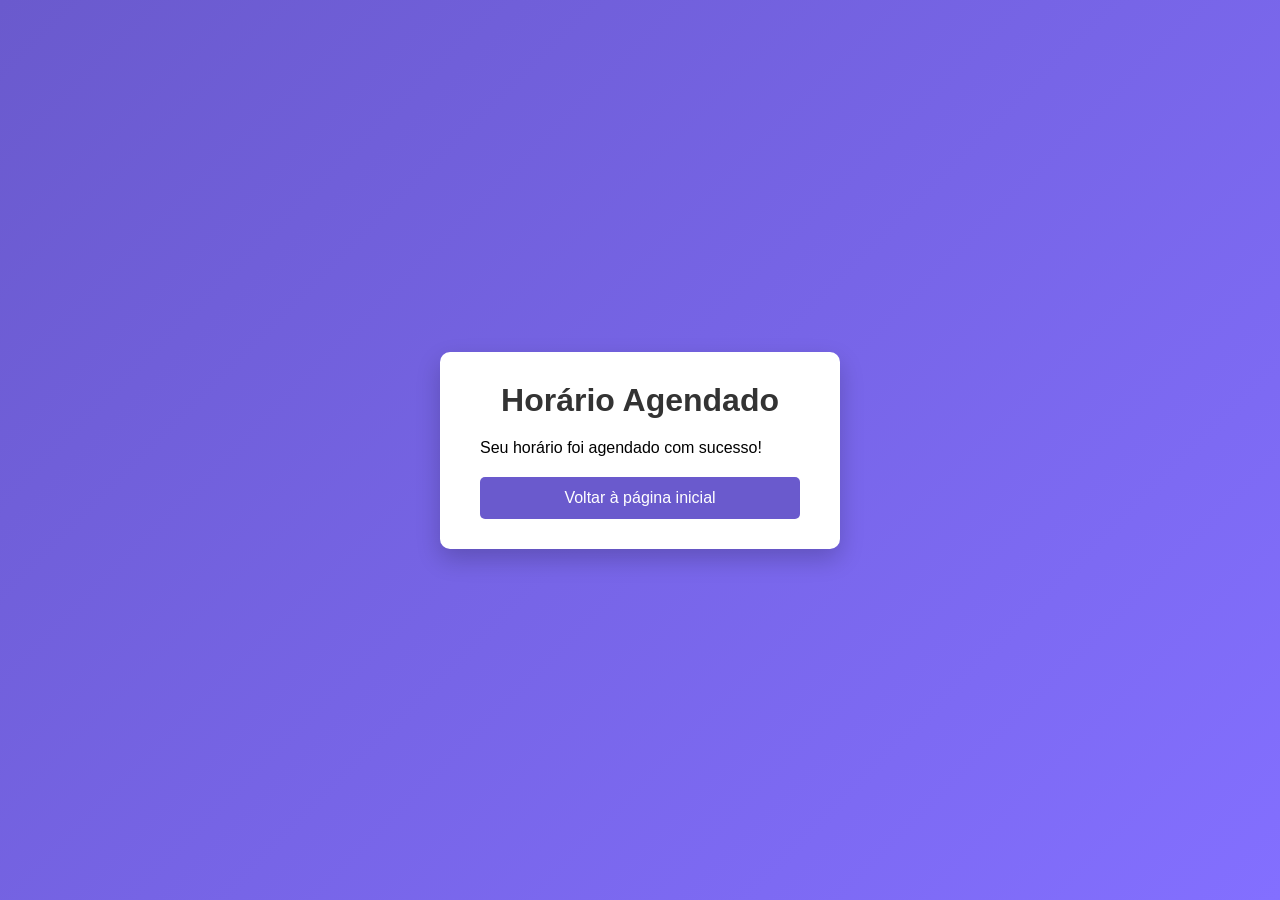
==== agendamento.html @ 1aa955e2 "final site" ====
<!DOCTYPE html>
<html lang="pt-BR">
<head>
    <meta charset="UTF-8">
    <meta name="viewport" content="width=device-width, initial-scale=1.0">
    <title>Horário Agendado</title>
    <link rel="stylesheet" href="style.css">
</head>
<body>
    <div class="we">
        <h1>Horário Agendado</h1>
        <p>Seu horário foi agendado com sucesso!</p>
        <a href="home.html"><button>Voltar à página inicial</button></a>
    </div>
</body>
</html>
---- style.css ----
* {
    margin: 0;
    padding: 0;
    box-sizing: border-box;
    font-family: Arial, Helvetica, sans-serif;
}


body {
    min-height: 100vh;
    background: linear-gradient(135deg, #6a5acd, #836fff);
    display: flex;
    align-items: center;
    justify-content: center;
}


.lo {
    background-color: #ffffff;
    padding: 30px 40px;
    border-radius: 10px;
    width: 100%;
    max-width: 400px;
    box-shadow: 0 10px 25px rgba(0, 0, 0, 0.2);
}


.lo h1 {
    text-align: center;
    margin-bottom: 20px;
    color: #333;
}


.lo label {
    font-size: 14px;
    color: #555;
}


.lo input {
    width: 100%;
    padding: 10px;
    margin-top: 5px;
    border: 1px solid #ccc;
    border-radius: 5px;
    font-size: 14px;
    transition: border-color 0.3s, box-shadow 0.3s;
}


.lo input:focus {
    outline: none;
    border-color: #6a5acd;
    box-shadow: 0 0 5px rgba(106, 90, 205, 0.5);
}


.lo button {
    width: 100%;
    padding: 12px;
    margin-top: 20px;
    background-color: #6a5acd;
    color: #fff;
    border: none;
    border-radius: 5px;
    font-size: 16px;
    cursor: pointer;
    transition: background-color 0.3s, transform 0.2s;
}


.lo button:hover {
    background-color: #5a4cbf;
    transform: scale(1.02);
}


.lo button:active {
    transform: scale(0.98);
}
.pós {
    background-color: #ffffff;
    padding: 30px 40px;
    border-radius: 10px;
    width: 100%;
    max-width: 400px;
    box-shadow: 0 10px 25px rgba(0, 0, 0, 0.2);
}


.pós h1 {
    text-align: center;
    margin-bottom: 20px;
    color: #333;
}


.pós label {
    font-size: 14px;
    color: #555;
}


.pós input {
    width: 100%;
    padding: 10px;
    margin-top: 5px;
    border: 1px solid #ccc;
    border-radius: 5px;
    font-size: 14px;
    transition: border-color 0.3s, box-shadow 0.3s;
}


.pós input:focus {
    outline: none;
    border-color: #6a5acd;
    box-shadow: 0 0 5px rgba(106, 90, 205, 0.5);
}


.pós button {
    width: 100%;
    padding: 12px;
    margin-top: 20px;
    background-color: #6a5acd;
    color: #fff;
    border: none;
    border-radius: 5px;
    font-size: 16px;
    cursor: pointer;
    transition: background-color 0.3s, transform 0.2s;
}


.pós button:hover {
    background-color: #5a4cbf;
    transform: scale(1.02);
}


.pós button:active {
    transform: scale(0.98);
}



.home {
    background-color: #ffffff;
    padding: 30px 40px;
    border-radius: 10px;
    width: 100%;
    max-width: 400px;
    box-shadow: 0 10px 25px rgba(0, 0, 0, 0.2);
}


.home h1 {
    text-align: center;
    margin-bottom: 20px;
    color: #333;
}


.home label {
    font-size: 14px;
    color: #555;
}


.home input {
    width: 100%;
    padding: 10px;
    margin-top: 5px;
    border: 1px solid #ccc;
    border-radius: 5px;
    font-size: 14px;
    transition: border-color 0.3s, box-shadow 0.3s;
}


.home input:focus {
    outline: none;
    border-color: #6a5acd;
    box-shadow: 0 0 5px rgba(106, 90, 205, 0.5);
}


.home button {
    width: 100%;
    padding: 12px;
    margin-top: 20px;
    background-color: #6a5acd;
    color: #fff;
    border: none;
    border-radius: 5px;
    font-size: 16px;
    cursor: pointer;
    transition: background-color 0.3s, transform 0.2s;
}


.home button:hover {
    background-color: #5a4cbf;
    transform: scale(1.02);
}

.home button:active {
    transform: scale(0.98);
}

.we {
    background-color: #ffffff;
    padding: 30px 40px;
    border-radius: 10px;
    width: 100%;
    max-width: 400px;
    box-shadow: 0 10px 25px rgba(0, 0, 0, 0.2);
}


.we h1 {
    text-align: center;
    margin-bottom: 20px;
    color: #333;
}


.we label {
    font-size: 14px;
    color: #555;
}


.we input {
    width: 100%;
    padding: 10px;
    margin-top: 5px;
    border: 1px solid #ccc;
    border-radius: 5px;
    font-size: 14px;
    transition: border-color 0.3s, box-shadow 0.3s;
}


.we input:focus {
    outline: none;
    border-color: #6a5acd;
    box-shadow: 0 0 5px rgba(106, 90, 205, 0.5);
}


.we button {
    width: 100%;
    padding: 12px;
    margin-top: 20px;
    background-color: #6a5acd;
    color: #fff;
    border: none;
    border-radius: 5px;
    font-size: 16px;
    cursor: pointer;
    transition: background-color 0.3s, transform 0.2s;
}


.we button:hover {
    background-color: #5a4cbf;
    transform: scale(1.02);
}


.we button:active {
    transform: scale(0.98);
}
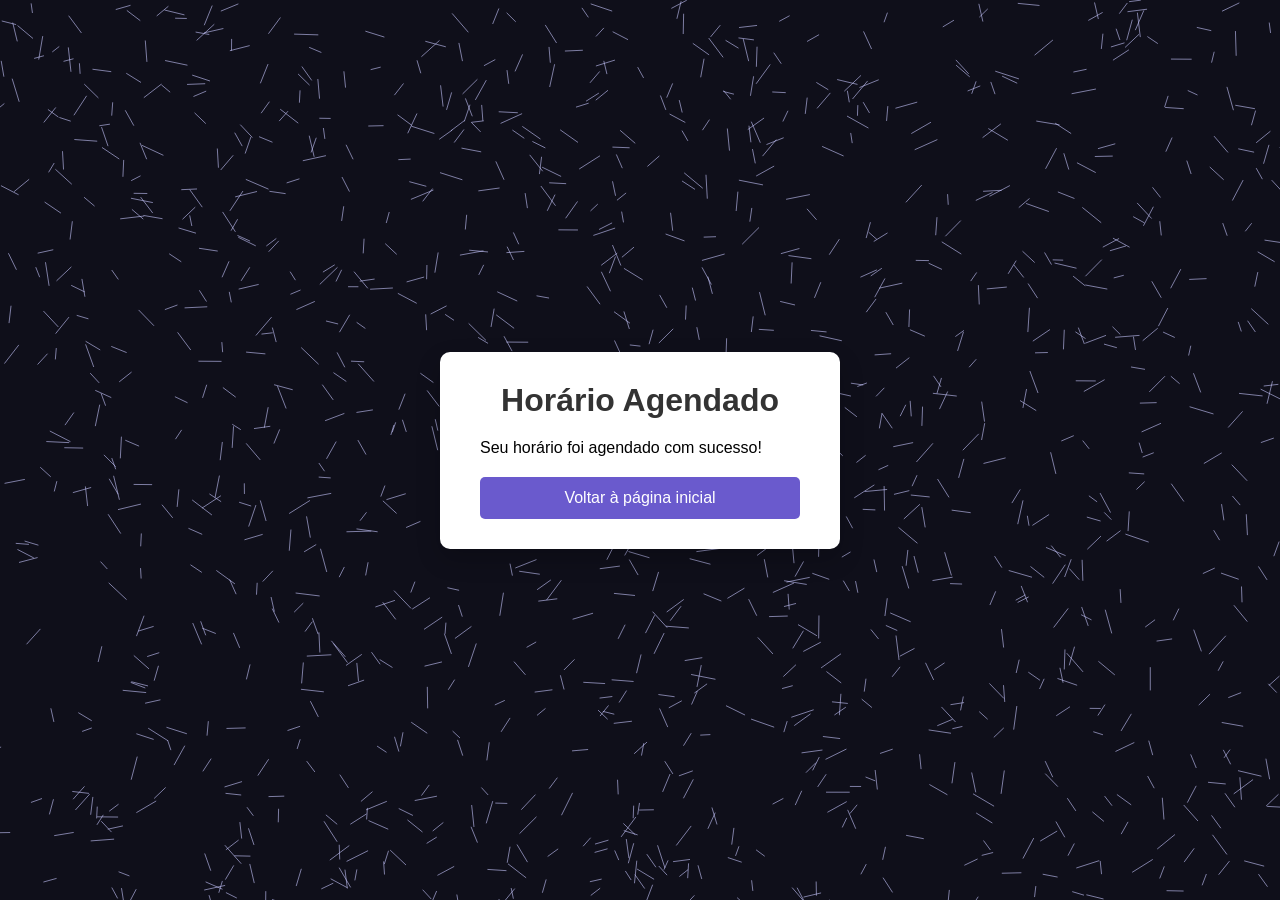
==== commit a5c2cd7d: "fundo" ====
--- a/agendamento.html
+++ b/agendamento.html
@@ -3,7 +3,7 @@
 <head>
     <meta charset="UTF-8">
     <meta name="viewport" content="width=device-width, initial-scale=1.0">
-    <title>Horário Agendado</title>
+    <title>C&C Beauty</title>
     <link rel="stylesheet" href="style.css">
 </head>
 <body>
@@ -12,5 +12,8 @@
         <p>Seu horário foi agendado com sucesso!</p>
         <a href="home.html"><button>Voltar à página inicial</button></a>
     </div>
+    <canvas id="hairCanvas"></canvas>
+<script src="index.js"></script>
+
 </body>
 </html>
--- a/style.css
+++ b/style.css
@@ -10,7 +10,7 @@
 
 body {
     min-height: 100vh;
-    background: linear-gradient(135deg, #6a5acd, #836fff);
+    background: linear-gradient(135deg, #fdff79, #43452f);
     display: flex;
     align-items: center;
     justify-content: center;
@@ -276,3 +276,14 @@
 .we button:active {
     transform: scale(0.98);
 }
+
+
+#hairCanvas {
+    position: fixed;
+    top: 0;
+    left: 0;
+    z-index: -1; /* fica no fundo */
+    width: 100%;
+    height: 100%;
+    background: #0f0f1a;
+}
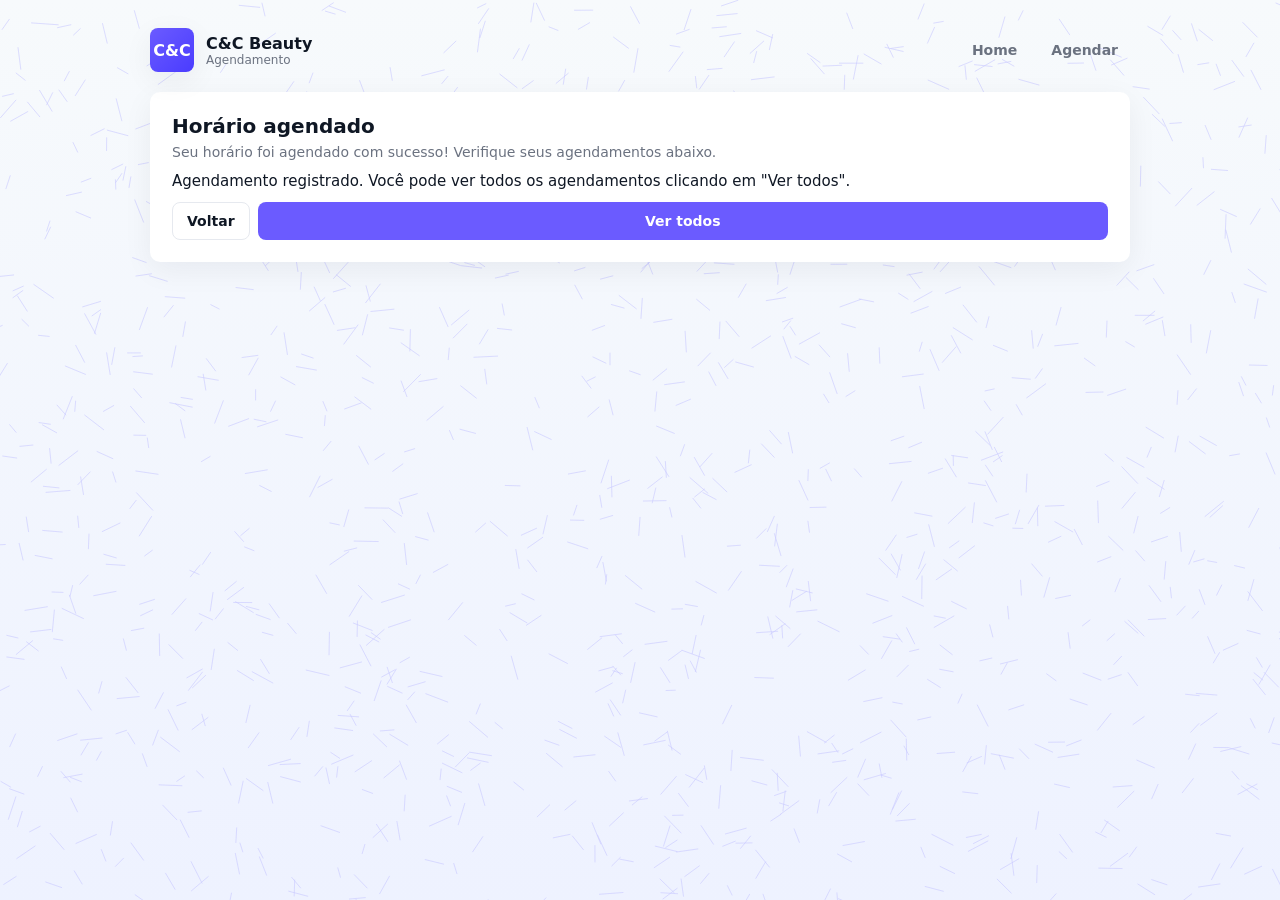
==== commit 4869cd94: "final" ====
--- a/agendamento.html
+++ b/agendamento.html
@@ -1,19 +1,95 @@
+
 <!DOCTYPE html>
 <html lang="pt-BR">
 <head>
-    <meta charset="UTF-8">
-    <meta name="viewport" content="width=device-width, initial-scale=1.0">
-    <title>C&C Beauty</title>
-    <link rel="stylesheet" href="style.css">
+  <meta charset="utf-8" />
+  <meta name="viewport" content="width=device-width,initial-scale=1" />
+  <title>C&C Beauty — Agendamento</title>
+  <link rel="stylesheet" href="style.css">
+  <style>
+    .details{ margin-top:8px; font-size:15px; }
+    .list{ margin-top:12px; border-top:1px solid #f0f2f7; padding-top:12px; }
+    .item{ padding:8px 0; border-bottom:1px dashed #f3f4f6; }
+  </style>
 </head>
 <body>
-    <div class="we">
-        <h1>Horário Agendado</h1>
-        <p>Seu horário foi agendado com sucesso!</p>
-        <a href="home.html"><button>Voltar à página inicial</button></a>
-    </div>
-    <canvas id="hairCanvas"></canvas>
-<script src="index.js"></script>
+  <div class="site">
+    <header class="header">
+      <a class="brand" href="home.html">
+        <div class="logo">C&C</div>
+        <div><div style="font-weight:800">C&amp;C Beauty</div><div style="font-size:12px;color:var(--muted)">Agendamento</div></div>
+      </a>
+      <nav class="nav" aria-label="Menu principal">
+        <a href="home.html">Home</a>
+        <a href="agendamento.html">Agendar</a>
+      </nav>
+    </header>
 
+    <main class="card">
+      <h1 class="h1">Horário agendado</h1>
+      <p id="lead" class="lead">Seu horário foi agendado com sucesso! Verifique seus agendamentos abaixo.</p>
+
+      <div id="confirmation" class="details" aria-live="polite"></div>
+
+      <div style="display:flex;gap:8px;margin-top:12px">
+        <a href="home.html"><button class="btn secondary">Voltar</button></a>
+        <button id="btnVerTodos" class="btn">Ver todos</button>
+      </div>
+
+      <div id="allList" class="list" style="display:none"></div>
+    </main>
+  </div>
+
+  <canvas id="hairCanvas"></canvas>
+  <script src="index.js"></script>
+
+  <script>
+    (function(){
+      const STORAGE_KEY = 'agendamentos';
+      function load(){ try { return JSON.parse(localStorage.getItem(STORAGE_KEY) || '[]'); } catch { return []; } }
+
+      function qs(name){
+        const u = new URL(location.href);
+        return u.searchParams.get(name);
+      }
+
+      function formatDate(d){
+        try { return new Date(d).toLocaleDateString('pt-BR'); } catch { return d; }
+      }
+
+      const id = qs('id');
+      const list = load();
+      const target = list.find(x => x.id === id);
+
+      const confirmation = document.getElementById('confirmation');
+      if (target) {
+        confirmation.innerHTML = `
+          <strong>Serviço:</strong> ${escapeHtml(target.servico)}<br>
+          <strong>Data:</strong> ${formatDate(target.data)} <strong>às</strong> ${escapeHtml(target.hora)}<br>
+          <small style="color:var(--muted)">Agendado em: ${formatDate(target.createdAt)}</small>
+        `;
+      } else {
+        confirmation.textContent = 'Agendamento registrado. Você pode ver todos os agendamentos clicando em "Ver todos".';
+      }
+
+      document.getElementById('btnVerTodos').addEventListener('click', () => {
+        const container = document.getElementById('allList');
+        const items = load().slice().sort((a,b) => a.data.localeCompare(b.data) || a.hora.localeCompare(b.hora));
+        if (!items.length) {
+          container.innerHTML = '<div class="item">Nenhum agendamento salvo.</div>';
+        } else {
+          container.innerHTML = items.map(it => `
+            <div class="item">
+              <strong>${escapeHtml(it.servico)}</strong> — ${formatDate(it.data)} às ${escapeHtml(it.hora)}
+              <div style="font-size:13px;color:var(--muted)">id: ${escapeHtml(it.id)}</div>
+            </div>
+          `).join('');
+        }
+        container.style.display = container.style.display === 'none' ? 'block' : 'none';
+      });
+
+      function escapeHtml(s){ return (s||'').toString().replace(/[&<>"']/g, c => ({'&':'&amp;','<':'&lt;','>':'&gt;','"':'&quot;',"'":'&#39;'})[c]); }
+    })();
+  </script>
 </body>
-</html>+</html>
--- a/style.css
+++ b/style.css
@@ -1,289 +1,162 @@
 
-
-* {
-    margin: 0;
-    padding: 0;
-    box-sizing: border-box;
-    font-family: Arial, Helvetica, sans-serif;
+:root{
+  --bg:#f4f6fb;
+  --card:#ffffff;
+  --primary:#6b5bff;
+  --muted:#6b7280;
+  --accent:#0f1724;
+  --shadow: 0 8px 30px rgba(15,23,42,0.06);
+  --radius:10px;
+  --maxw:980px;
 }
 
+*{box-sizing:border-box;margin:0;padding:0;font-family:Inter, system-ui, Arial, Helvetica, sans-serif;}
 
-body {
-    min-height: 100vh;
-    background: linear-gradient(135deg, #fdff79, #43452f);
-    display: flex;
-    align-items: center;
-    justify-content: center;
+body{
+  background: linear-gradient(180deg,#f7fafc, #eef2ff);
+  color:var(--accent);
+  min-height:100vh;
+  display:flex;
+  justify-content:center;
+  padding:28px;
 }
 
-
-.lo {
-    background-color: #ffffff;
-    padding: 30px 40px;
-    border-radius: 10px;
-    width: 100%;
-    max-width: 400px;
-    box-shadow: 0 10px 25px rgba(0, 0, 0, 0.2);
+/* layout */
+.site{
+  width:100%;
+  max-width:var(--maxw);
 }
 
+/* header / nav */
+.header{
+  display:flex;
+  align-items:center;
+  justify-content:space-between;
+  gap:16px;
+  margin-bottom:20px;
+}
+.brand{
+  display:flex;
+  gap:12px;
+  align-items:center;
+  text-decoration:none;
+  color:var(--accent);
+}
+.brand .logo{
+  width:44px;height:44px;border-radius:8px;
+  background:linear-gradient(135deg,var(--primary),#4a3cff);
+  display:flex;align-items:center;justify-content:center;color:white;font-weight:700;
+  box-shadow: var(--shadow);
+}
+.nav{
+  display:flex;
+  gap:10px;
+  align-items:center;
+}
+.nav a{
+  text-decoration:none;
+  color:var(--muted);
+  padding:8px 12px;
+  border-radius:8px;
+  font-weight:600;
+  font-size:14px;
+}
+.nav a:hover{ background:rgba(107,91,255,0.08); color:var(--primary); }
 
-.lo h1 {
-    text-align: center;
-    margin-bottom: 20px;
-    color: #333;
+/* card */
+.card{
+  background:var(--card);
+  border-radius:var(--radius);
+  padding:22px;
+  box-shadow:var(--shadow);
 }
 
+/* forms */
+.form-row{display:flex;gap:12px}
+.form-col{flex:1}
+label{display:block;font-size:13px;color:var(--muted);margin-bottom:6px;}
+input,select,textarea,button{
+  width:100%;
+  padding:10px 12px;
+  border:1px solid #e6e9ef;
+  border-radius:8px;
+  font-size:14px;
+  background:transparent;
+}
+input:focus,select:focus,textarea:focus{ outline:none; box-shadow:0 6px 20px rgba(107,91,255,0.08); border-color:var(--primary); }
 
-.lo label {
-    font-size: 14px;
-    color: #555;
+.btn{
+  background:var(--primary);
+  color:white;
+  border:none;
+  padding:10px 14px;
+  border-radius:8px;
+  cursor:pointer;
+  font-weight:700;
+}
+.btn.secondary{
+  background:#fff;
+  border:1px solid #e6e9ef;
+  color:var(--accent);
 }
 
+/* utility */
+.h1{ font-size:20px; margin-bottom:6px; font-weight:700; color:var(--accent); }
+.lead{ color:var(--muted); margin-bottom:12px; font-size:14px; }
 
-.lo input {
-    width: 100%;
-    padding: 10px;
-    margin-top: 5px;
-    border: 1px solid #ccc;
-    border-radius: 5px;
-    font-size: 14px;
-    transition: border-color 0.3s, box-shadow 0.3s;
+/* responsive */
+@media (max-width:720px){
+  .form-row{ flex-direction:column; }
+  .nav{ display:none; }
+  .header{ align-items:flex-start; gap:8px; flex-direction:column; }
 }
 
+/* background canvas fallback */
+#hairCanvas{ position:fixed; inset:0; z-index:-1; background:linear-gradient(180deg,#f7fafc,#eef2ff); }
+  
 
-.lo input:focus {
-    outline: none;
-    border-color: #6a5acd;
-    box-shadow: 0 0 5px rgba(106, 90, 205, 0.5);
+/* CSS-only page transition (entrance) */
+@media (prefers-reduced-motion: no-preference) {
+  body {
+    /* entrance animation on page load gives impression of transition between pages */
+    animation: pageIn .36s cubic-bezier(.2,.9,.2,1) both;
+    will-change: opacity, transform;
+  }
+
+  @keyframes pageIn {
+    from { opacity: 0; transform: translateY(8px) scale(.998); }
+    to   { opacity: 1; transform: translateY(0) scale(1); }
+  }
 }
 
-
-.lo button {
-    width: 100%;
-    padding: 12px;
-    margin-top: 20px;
-    background-color: #6a5acd;
-    color: #fff;
-    border: none;
-    border-radius: 5px;
-    font-size: 16px;
-    cursor: pointer;
-    transition: background-color 0.3s, transform 0.2s;
+/* immediate click feedback for links and buttons (pure CSS) */
+.nav a,
+.btn,
+.btn.secondary {
+  transition: transform .12s ease, opacity .12s ease, box-shadow .12s ease;
+  -webkit-tap-highlight-color: transparent;
+}
+.nav a:active,
+.btn:active,
+.btn.secondary:active {
+  transform: translateY(2px) scale(.998);
+  opacity: 0.96;
+  box-shadow: 0 4px 18px rgba(2,6,23,0.06);
 }
 
-
-.lo button:hover {
-    background-color: #5a4cbf;
-    transform: scale(1.02);
+/* optional: small fade-out visual while browser navigates (visible short moment on click) */
+a:focus::after,
+a:active::after {
+  content: "";
+  position: absolute;
+  inset: 0;
+  border-radius: 8px;
+  background: rgba(107,91,255,0.04);
+  pointer-events: none;
 }
 
-
-.lo button:active {
-    transform: scale(0.98);
+/* keep reduced motion respectful */
+@media (prefers-reduced-motion: reduce) {
+  body { animation: none !important; }
+  .nav a, .btn, .btn.secondary { transition: none !important; transform: none !important; }
 }
-.pós {
-    background-color: #ffffff;
-    padding: 30px 40px;
-    border-radius: 10px;
-    width: 100%;
-    max-width: 400px;
-    box-shadow: 0 10px 25px rgba(0, 0, 0, 0.2);
-}
-
-
-.pós h1 {
-    text-align: center;
-    margin-bottom: 20px;
-    color: #333;
-}
-
-
-.pós label {
-    font-size: 14px;
-    color: #555;
-}
-
-
-.pós input {
-    width: 100%;
-    padding: 10px;
-    margin-top: 5px;
-    border: 1px solid #ccc;
-    border-radius: 5px;
-    font-size: 14px;
-    transition: border-color 0.3s, box-shadow 0.3s;
-}
-
-
-.pós input:focus {
-    outline: none;
-    border-color: #6a5acd;
-    box-shadow: 0 0 5px rgba(106, 90, 205, 0.5);
-}
-
-
-.pós button {
-    width: 100%;
-    padding: 12px;
-    margin-top: 20px;
-    background-color: #6a5acd;
-    color: #fff;
-    border: none;
-    border-radius: 5px;
-    font-size: 16px;
-    cursor: pointer;
-    transition: background-color 0.3s, transform 0.2s;
-}
-
-
-.pós button:hover {
-    background-color: #5a4cbf;
-    transform: scale(1.02);
-}
-
-
-.pós button:active {
-    transform: scale(0.98);
-}
-
-
-
-.home {
-    background-color: #ffffff;
-    padding: 30px 40px;
-    border-radius: 10px;
-    width: 100%;
-    max-width: 400px;
-    box-shadow: 0 10px 25px rgba(0, 0, 0, 0.2);
-}
-
-
-.home h1 {
-    text-align: center;
-    margin-bottom: 20px;
-    color: #333;
-}
-
-
-.home label {
-    font-size: 14px;
-    color: #555;
-}
-
-
-.home input {
-    width: 100%;
-    padding: 10px;
-    margin-top: 5px;
-    border: 1px solid #ccc;
-    border-radius: 5px;
-    font-size: 14px;
-    transition: border-color 0.3s, box-shadow 0.3s;
-}
-
-
-.home input:focus {
-    outline: none;
-    border-color: #6a5acd;
-    box-shadow: 0 0 5px rgba(106, 90, 205, 0.5);
-}
-
-
-.home button {
-    width: 100%;
-    padding: 12px;
-    margin-top: 20px;
-    background-color: #6a5acd;
-    color: #fff;
-    border: none;
-    border-radius: 5px;
-    font-size: 16px;
-    cursor: pointer;
-    transition: background-color 0.3s, transform 0.2s;
-}
-
-
-.home button:hover {
-    background-color: #5a4cbf;
-    transform: scale(1.02);
-}
-
-.home button:active {
-    transform: scale(0.98);
-}
-
-.we {
-    background-color: #ffffff;
-    padding: 30px 40px;
-    border-radius: 10px;
-    width: 100%;
-    max-width: 400px;
-    box-shadow: 0 10px 25px rgba(0, 0, 0, 0.2);
-}
-
-
-.we h1 {
-    text-align: center;
-    margin-bottom: 20px;
-    color: #333;
-}
-
-
-.we label {
-    font-size: 14px;
-    color: #555;
-}
-
-
-.we input {
-    width: 100%;
-    padding: 10px;
-    margin-top: 5px;
-    border: 1px solid #ccc;
-    border-radius: 5px;
-    font-size: 14px;
-    transition: border-color 0.3s, box-shadow 0.3s;
-}
-
-
-.we input:focus {
-    outline: none;
-    border-color: #6a5acd;
-    box-shadow: 0 0 5px rgba(106, 90, 205, 0.5);
-}
-
-
-.we button {
-    width: 100%;
-    padding: 12px;
-    margin-top: 20px;
-    background-color: #6a5acd;
-    color: #fff;
-    border: none;
-    border-radius: 5px;
-    font-size: 16px;
-    cursor: pointer;
-    transition: background-color 0.3s, transform 0.2s;
-}
-
-
-.we button:hover {
-    background-color: #5a4cbf;
-    transform: scale(1.02);
-}
-
-
-.we button:active {
-    transform: scale(0.98);
-}
-
-
-#hairCanvas {
-    position: fixed;
-    top: 0;
-    left: 0;
-    z-index: -1; /* fica no fundo */
-    width: 100%;
-    height: 100%;
-    background: #0f0f1a;
-}
